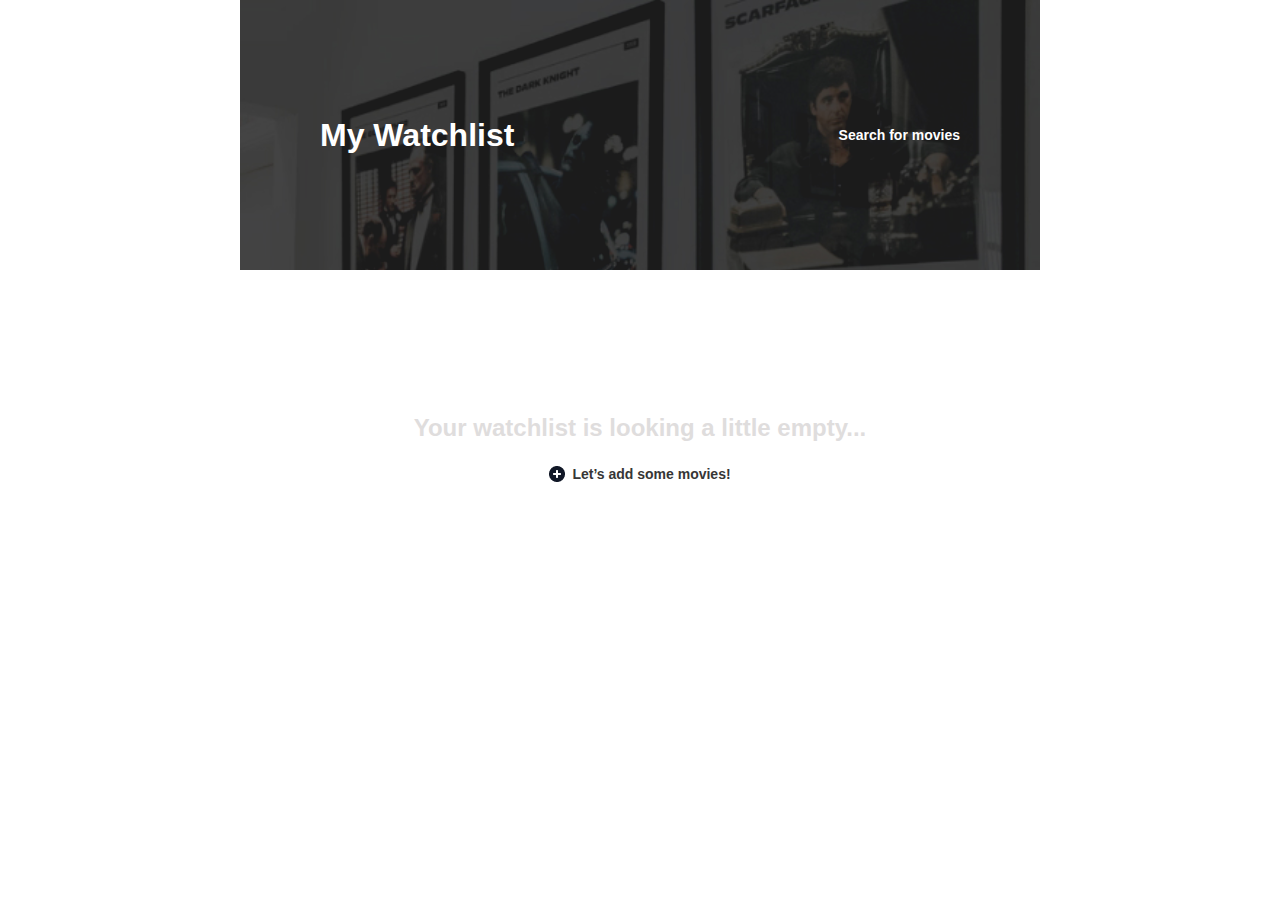
==== watchlist.html @ 3f493683 "test" ====
<!DOCTYPE html>
<html lang="en">
    <head>
        <meta charset="UTF-8" />
        <meta name="viewport" content="width=device-width, initial-scale=1.0" />
        <link rel="stylesheet" href="style.css" />
        <title>Find your movie</title>
    </head>
    <body>
        <header>
            <div class="container">
                <div class="title">
                    <h1>My Watchlist</h1>
                    <a href="index.html".html">Search for movies</a>
                </div>
        </header>

        <main>
            <div class="container" id="results">
                <p class="watchlist-info info">Your watchlist is looking a little empty...</p>
                <a href="index.html" class="add-movies-btn">
                    <img src="img/add-icon.png" />
                    Let’s add some movies!
                </a>
            </div>
        </main>

        <!-- Script -->
        <script type="module" src="js/watchlist.js"></script>
    </body>
</html>
---- style.css ----
* {
    box-sizing: border-box;
}

body {
    font-family: "Inter", sans-serif;
    max-width: 800px;
    margin: 0 auto;
}

h1,
h2,
p {
    margin: 0;
}

.container {
    height: 100%;
    width: 80%;
    margin: 0 auto;
    display: flex;
    flex-direction: column;
    align-items: center;
}

/* Header */
header {
    height: 30vh;
    background-image: url(../img/movies.jpg);
    background-color: rgba(44, 44, 44, 0.87);
    background-blend-mode: color-burn;
    background-size: cover;
}

header .title {
    width: 100%;
    display: flex;
    justify-content: space-between;
    align-items: center;
    margin: auto 0;
}

header h1,
header a {
    color: #ffffff;
    text-decoration: none;
}

header h1 {
    font-size: 2rem;
    font-weight: 800;
}

header a {
    font-size: 0.875rem;
    font-weight: 700;
}

/* Search bar */
.search-bar {
    width: 100%;
    display: flex;
}

.search-bar input,
#search-btn {
    font-size: 0.875rem;
    font-weight: 500;
    border: 1px solid #d1d5db;
    padding: 0.7em 3em;
}

.search-bar input {
    width: 85%;
    font-family: "Inter", sans-serif;
    color: #6b7280;
    border-radius: 6px 0 0 6px;
    /* Search bar logo */
    background-image: url(../img/search-icon.png);
    background-repeat: no-repeat;
    background-position: 1em center;
}

.search-bar input::placeholder {
    color: #6b7280;
}

.search-bar input:focus {
    outline: none;
}

#search-btn {
    border-radius: 0 6px 6px 0;
    background-color: #f9fafb;
    color: #374151;
    cursor: pointer;
}

/* Main */
/* Main background */
.main-background,
.error-message,
.watchlist-info {
    margin: 6em 0 1em;
}

.info {
    font-size: 1.5rem;
    font-weight: 700;
    color: #dfdddd;
}

.error-message p {
    margin-bottom: 0.5em;
}

/* Movie card */
.movie-card {
    width: 100%;
    display: flex;
    gap: 1em;
    padding: 1.5em 0;
    border-bottom: 1.5px solid #e5e7eb;
}

.movie-card:first-child {
    margin-top: 2em;
}

.movie-card:last-child {
    border: 0;
}

.movie-poster img {
    width: 150px;
    height: 250px;
    object-fit: cover;
}

/* Movie details */
.movie-details {
    width: 70%;
    color: #111827;
}

.movie-title {
    font-size: 1.125rem;
    font-weight: 500;
    margin: 1em 0 0.5em;
    color: #000000;
}

.movie-rating {
    font-size: 0.75rem;
    font-weight: 400;
    margin-left: 1em;
}

.movie-rating img {
    margin-right: 0.5em;
}

.movie-year {
    font-size: 1.125rem;
}

.movie-subdetails {
    display: flex;
    justify-content: space-between;
    align-items: center;
    font-size: 0.75rem;
    margin: 2em 0;
}

.movie-duration {
    width: 20%;
}

.movie-genre {
    width: 60%;
}

.movie-watchlist-btn {
    border: 0;
    background-repeat: no-repeat;
    background-position: left center;
    background-color: transparent;
    cursor: pointer;
    color: #111827;
}

.movie-watchlist-btn::after {
    margin-left: 1.5em;
}

.add-watchlist-btn {
    background-image: url(../img/add-icon.png);
}

.add-watchlist-btn::after {
    content: "Watchlist";
}

.remove-watchlist-btn {
    background-image: url(../img/remove-icon.png);
}

.remove-watchlist-btn::after {
    content: "Remove";
}

.movie-summary {
    font-size: 0.875rem;
    line-height: 1.5em;
    text-align: justify;
    color: #6b7280;
}

.add-movies-btn {
    font-size: 0.875rem;
    font-weight: 700;
    text-decoration: none;
    color: #363636;
    display: flex;
    align-items: center;
    gap: 0.5em;
    cursor: pointer;
}
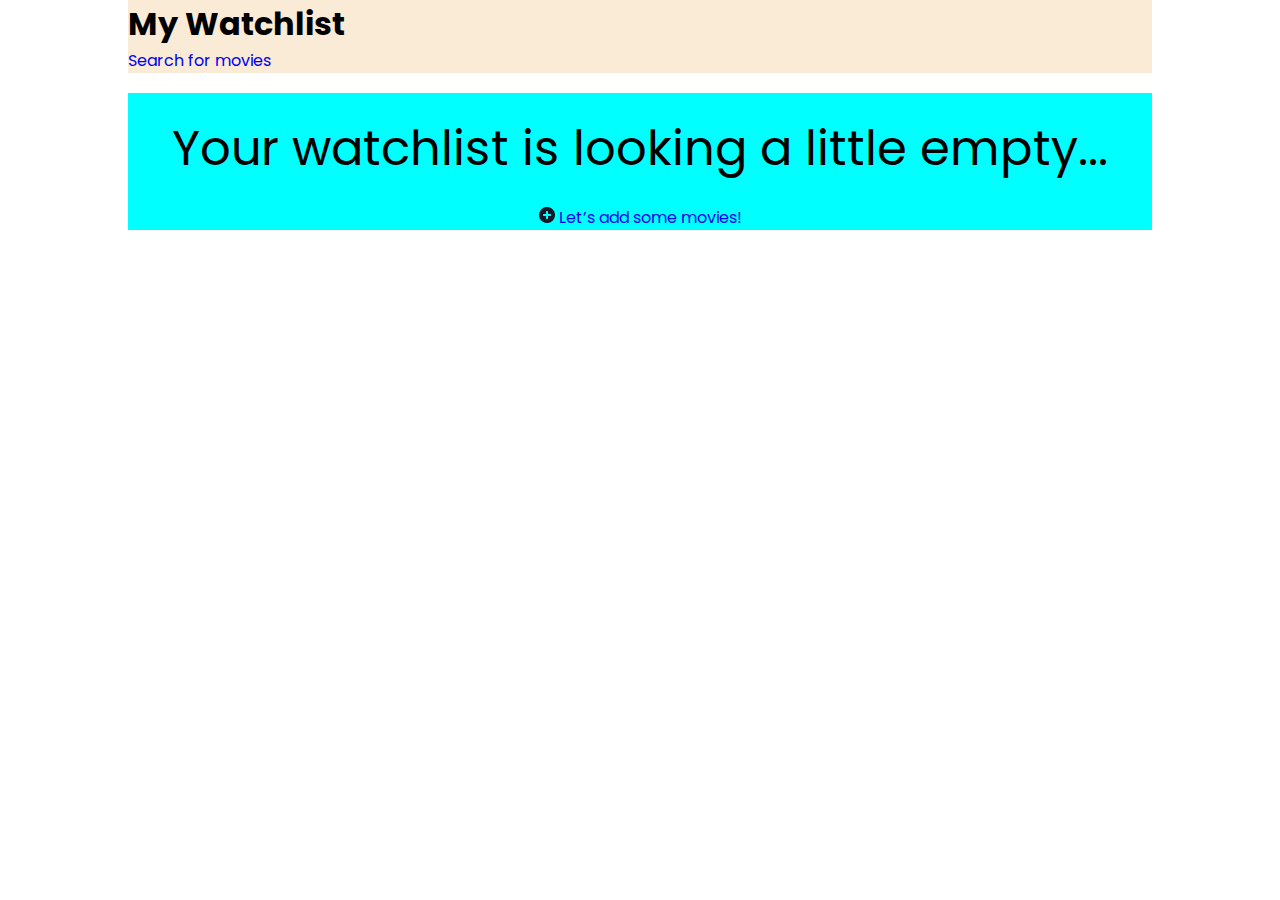
==== commit 2c3398d9: "Some css added" ====
--- a/watchlist.html
+++ b/watchlist.html
@@ -3,15 +3,16 @@
     <head>
         <meta charset="UTF-8" />
         <meta name="viewport" content="width=device-width, initial-scale=1.0" />
-        <link rel="stylesheet" href="style.css" />
-        <title>Find your movie</title>
+        <!-- <link rel="stylesheet" href="style.css" /> -->
+        <link rel="stylesheet" href="style2.css">
+        <title>Movie website</title>
     </head>
     <body>
         <header>
             <div class="container">
                 <div class="title">
                     <h1>My Watchlist</h1>
-                    <a href="index.html".html">Search for movies</a>
+                    <a href="index.html">Search for movies</a>
                 </div>
         </header>
 
--- a/style2.css
+++ b/style2.css
@@ -0,0 +1,147 @@
+@import url('https://fonts.googleapis.com/css2?family=Poppins&display=swap');
+/* font-family: 'Poppins', sans-serif; */
+* {
+    padding: 0;
+    margin: 0;
+    box-sizing: border-box;
+}
+
+html, body {
+    font-family: 'Poppins', sans-serif;
+}
+
+header, main {
+    background-color: antiquewhite;
+    width: 80%;
+    margin: 0 auto;
+}
+
+header .container {
+    display: flex;
+    justify-content: space-between;
+    align-items: center;
+}
+
+.container-content h1 {
+    margin: 20px 0;
+    font-size: 3rem;
+}
+
+
+.container-content a{
+    color: black;
+    font-size: 1.5rem;
+    font-weight: 900;
+    border-bottom: 3px solid;
+}
+
+
+/* //////////// */
+.navbar ul{
+    display: flex;
+}
+
+.navbar ul li a{
+    color: black;
+    font-size: 1.2rem;
+    margin: 0 20px;
+}
+
+ul {
+    list-style: none;
+}
+
+a{
+    text-decoration: none;
+}
+
+/* ////// */
+.searchBar #search, #search-btn{
+    padding: 10px;
+    background: transparent;
+    border: 1px solid;
+    border-radius: 15px;
+}
+
+/* //////////////// */
+
+main {
+    margin-top: 20px;
+    background-color: aqua;
+}
+
+main .container{
+    display: flex;
+    flex-direction: column;
+    align-items: center;
+}
+
+.container .background {
+    width: 20%;
+}
+
+main .container .info {
+    font-size: 3rem;
+    margin: 20px 0;
+}
+
+/* STYLING MOVIE CARD */
+.movieInfo {
+    background-color: rgb(255, 127, 127);
+    width: 90%;
+    margin: 0 auto;
+    display: flex;
+}
+
+.movieInfo .ALLINFO {
+    display: flex;
+    flex-direction: column;
+    justify-content: center;
+}
+
+.movieImgContent {
+    margin: 20px;
+}
+
+.movieImgContent img{
+    max-width: 200px;
+}
+
+.movieInfoContentPrimary{
+    margin: 0 0 50px;
+}
+
+.movieInfoContentSecondary {
+    display: flex;
+}
+
+.movieInfoContentSecondary h4 {
+    margin-right:30px;
+}
+
+.movieDescription {
+    margin-top: 30px;
+}
+.movieDescription button {
+    margin-top: 20px;
+}
+
+/* 
+.add-watchlist-btn {
+    background-image: url(../img/add-icon.png);
+}
+
+.add-watchlist-btn::after {
+    content: "Watchlist";
+} */
+
+/* .remove-watchlist-btn {
+    background-image: url(../img/remove-icon.png);
+}
+
+.remove-watchlist-btn::after {
+    content: "Remove";
+} */
+
+
+/* WHATCHLIST STYLING */